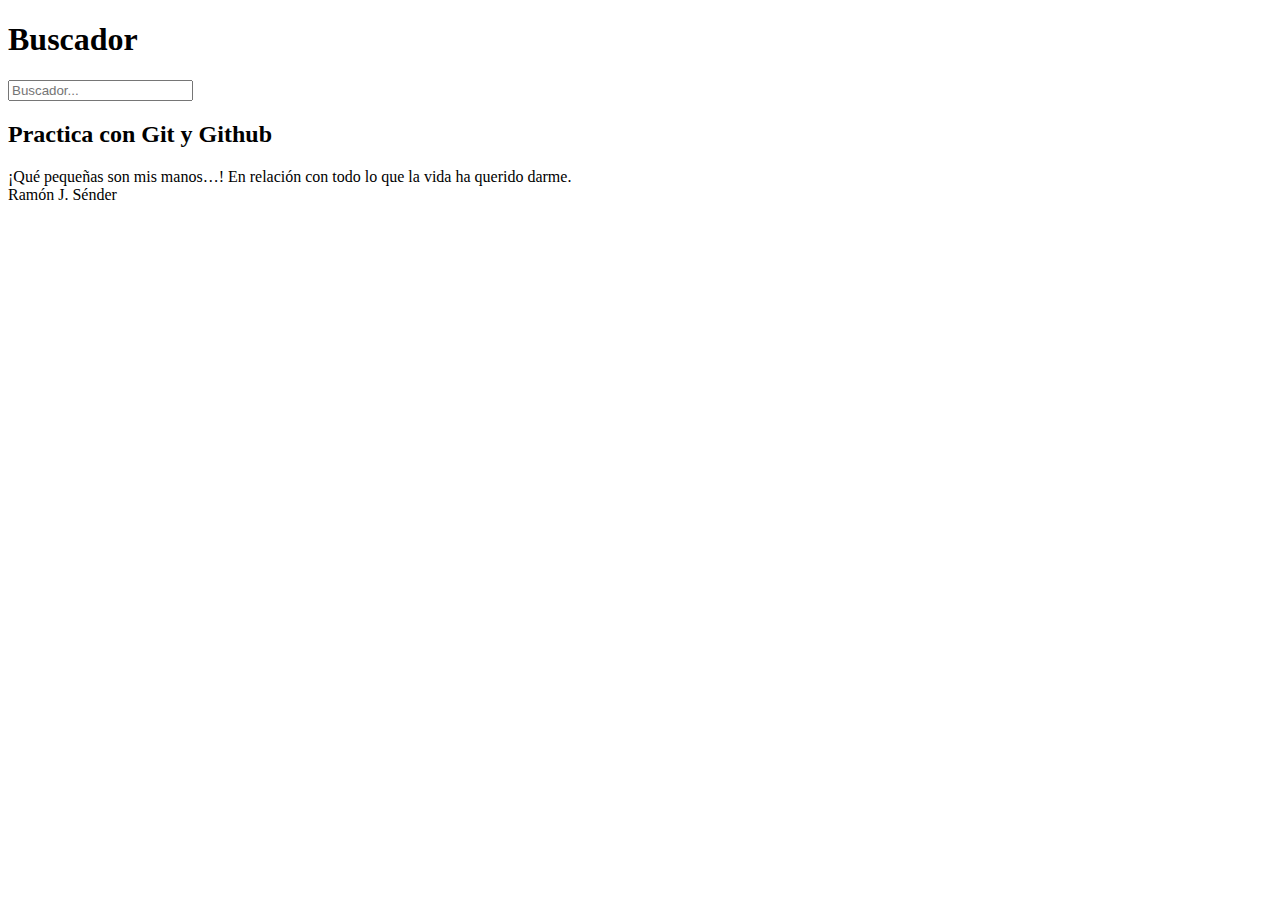
==== index.html @ f192b5db "UPDATE0.2" ====
<!DOCTYPE html>
<html lang="en">
<head>
    <meta charset="UTF-8">
    <meta name="viewport" content="width=device-width, initial-scale=1.0">
    <title>Git y Github</title>
</head>
<body>
    <h1>Buscador</h1>
    <input type="text" id="buscar" placeholder="Buscador...">
    <h2>Practica con Git y Github</h2>
    <section class="container">
        <p>¡Qué pequeñas son mis manos…! En relación con todo lo que la vida ha querido darme.<br> Ramón J. Sénder</p>
    </section>
    <script src="./js/app.js"></script>
</body>
</html>
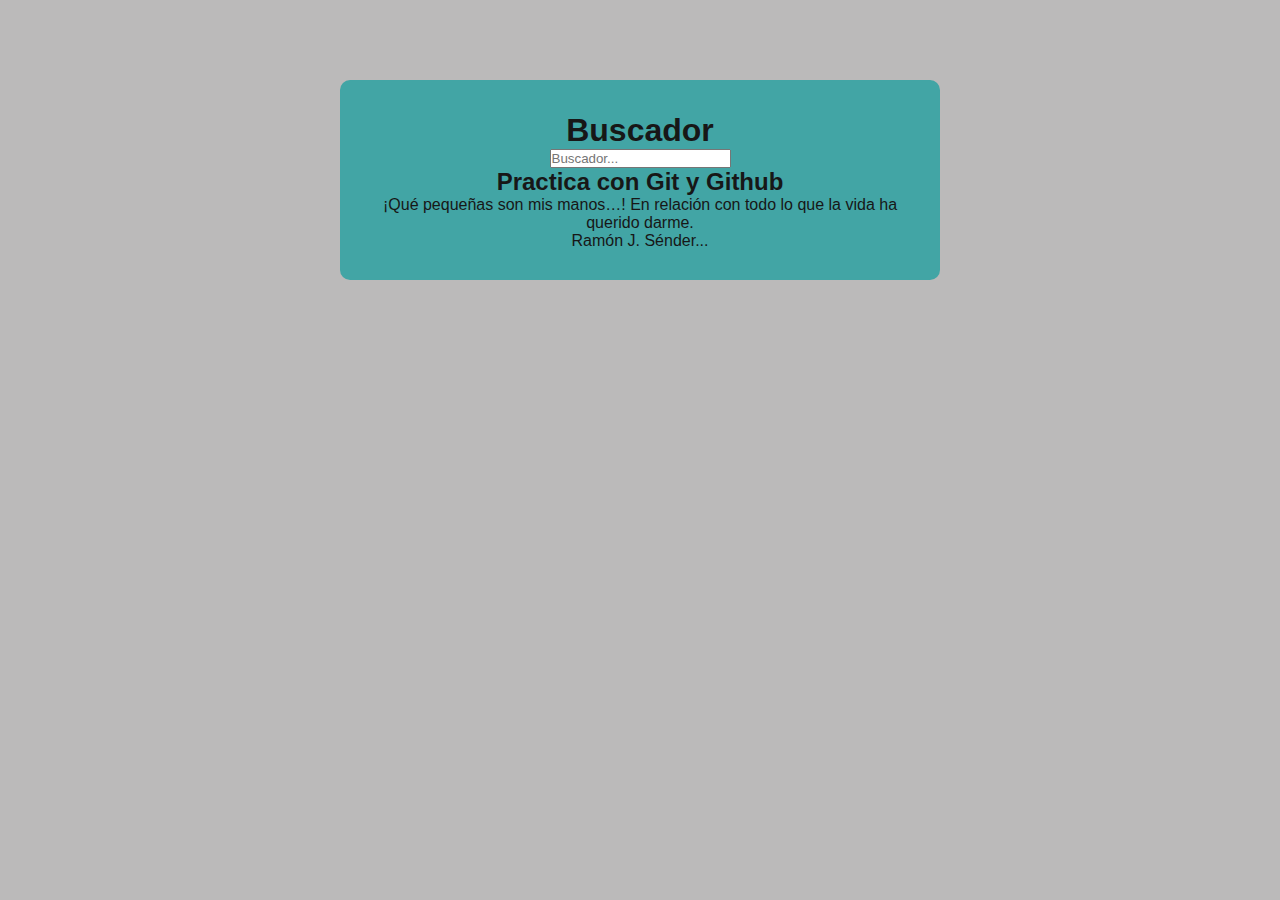
==== commit 3a399b0d: "Se agregaron puntos" ====
--- a/index.html
+++ b/index.html
@@ -4,13 +4,15 @@
     <meta charset="UTF-8">
     <meta name="viewport" content="width=device-width, initial-scale=1.0">
     <title>Git y Github</title>
+    <link rel="stylesheet" href="./css/style.css">
 </head>
 <body>
-    <h1>Buscador</h1>
-    <input type="text" id="buscar" placeholder="Buscador...">
-    <h2>Practica con Git y Github</h2>
+   
     <section class="container">
-        <p>¡Qué pequeñas son mis manos…! En relación con todo lo que la vida ha querido darme.<br> Ramón J. Sénder</p>
+        <h1>Buscador</h1>
+        <input type="text" id="buscar" placeholder="Buscador...">
+        <h2>Practica con Git y Github</h2>
+        <p>¡Qué pequeñas son mis manos…! En relación con todo lo que la vida ha querido darme.<br> Ramón J. Sénder...</p>
     </section>
     <script src="./js/app.js"></script>
 </body>
--- a/css/style.css
+++ b/css/style.css
@@ -0,0 +1,21 @@
+*{
+    margin: 0;
+    padding: 0;
+    box-sizing: border-box;
+}
+body{
+    font-family:Arial, Helvetica, sans-serif;
+    background-color: rgb(187, 186, 186);
+}
+
+.container{
+    margin: 5rem auto;
+    text-align: center;
+    background-color: rgb(66, 165, 165);
+    width: 600px;
+    height: 200px;
+    border-radius: 10px;
+    padding: 2rem;
+    color:rgb(23, 23, 23);
+
+}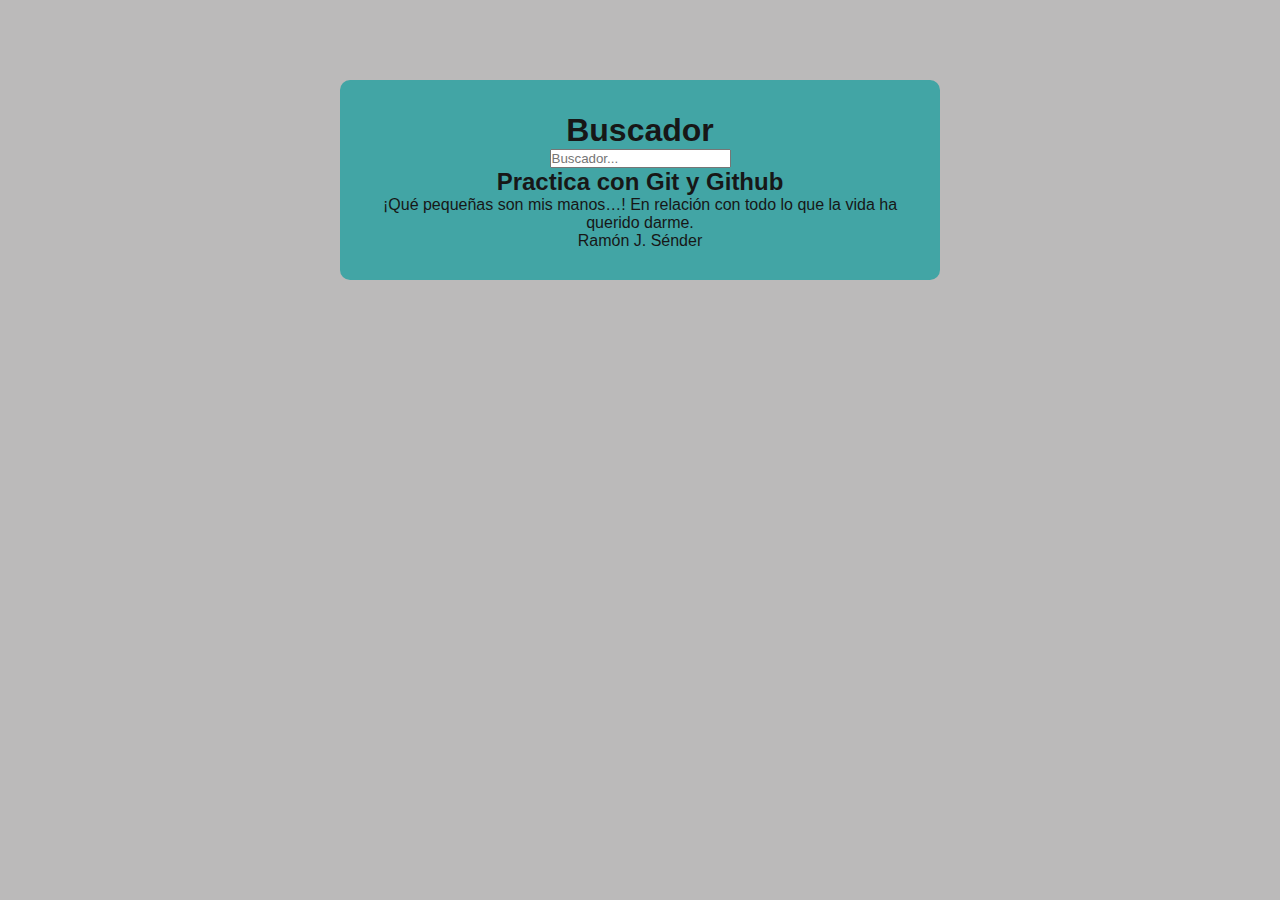
==== commit 22c87e4d: "Revert "Se agregaron 3 puntos suspensivos"" ====
--- a/index.html
+++ b/index.html
@@ -12,7 +12,7 @@
         <h1>Buscador</h1>
         <input type="text" id="buscar" placeholder="Buscador...">
         <h2>Practica con Git y Github</h2>
-        <p>¡Qué pequeñas son mis manos…! En relación con todo lo que la vida ha querido darme.<br> Ramón J. Sénder...</p>
+        <p>¡Qué pequeñas son mis manos…! En relación con todo lo que la vida ha querido darme.<br> Ramón J. Sénder</p>
     </section>
     <script src="./js/app.js"></script>
 </body>
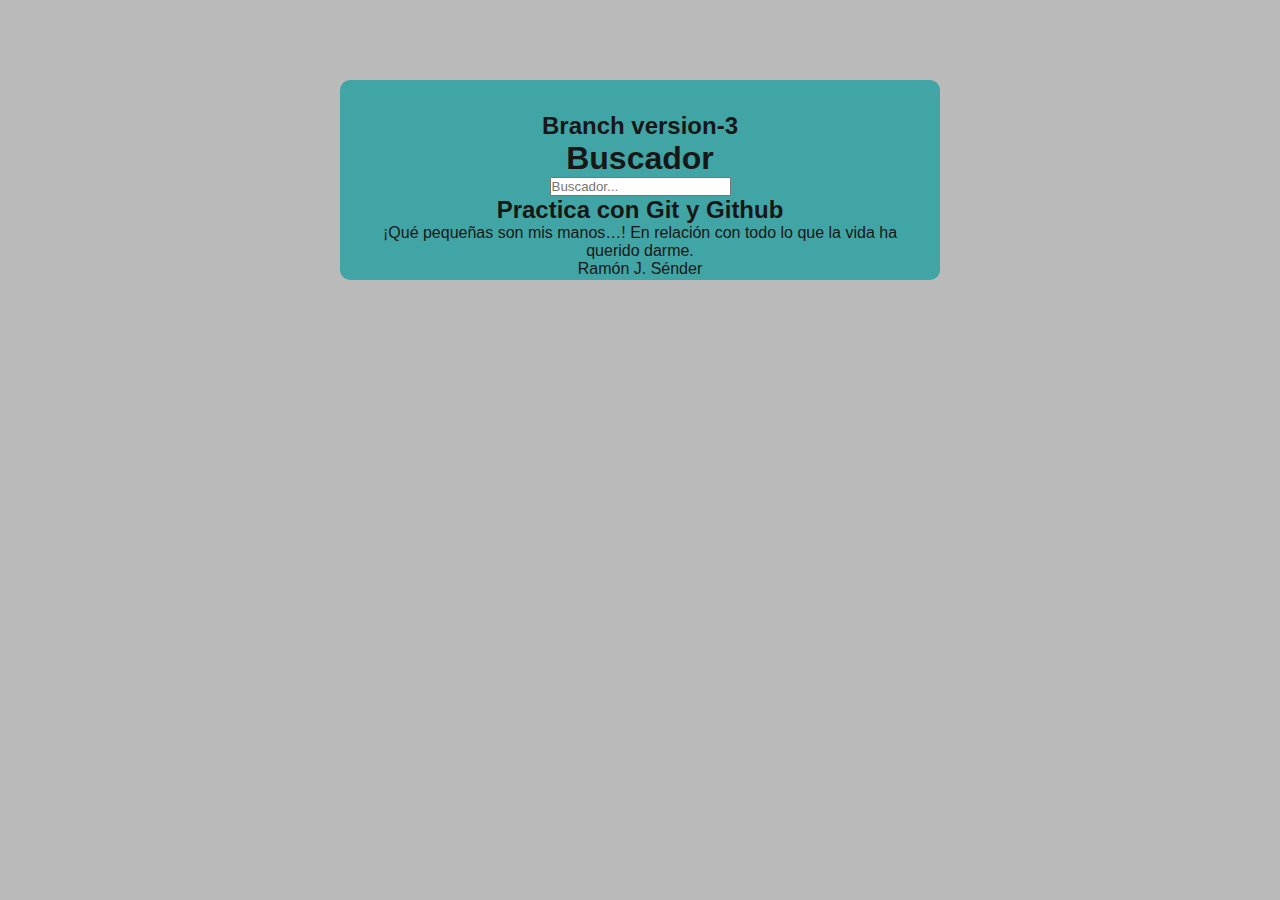
==== commit c4dc087c: "Identificando la Branch version-3" ====
--- a/index.html
+++ b/index.html
@@ -9,6 +9,7 @@
 <body>
    
     <section class="container">
+        <h2>Branch version-3</h2>
         <h1>Buscador</h1>
         <input type="text" id="buscar" placeholder="Buscador...">
         <h2>Practica con Git y Github</h2>
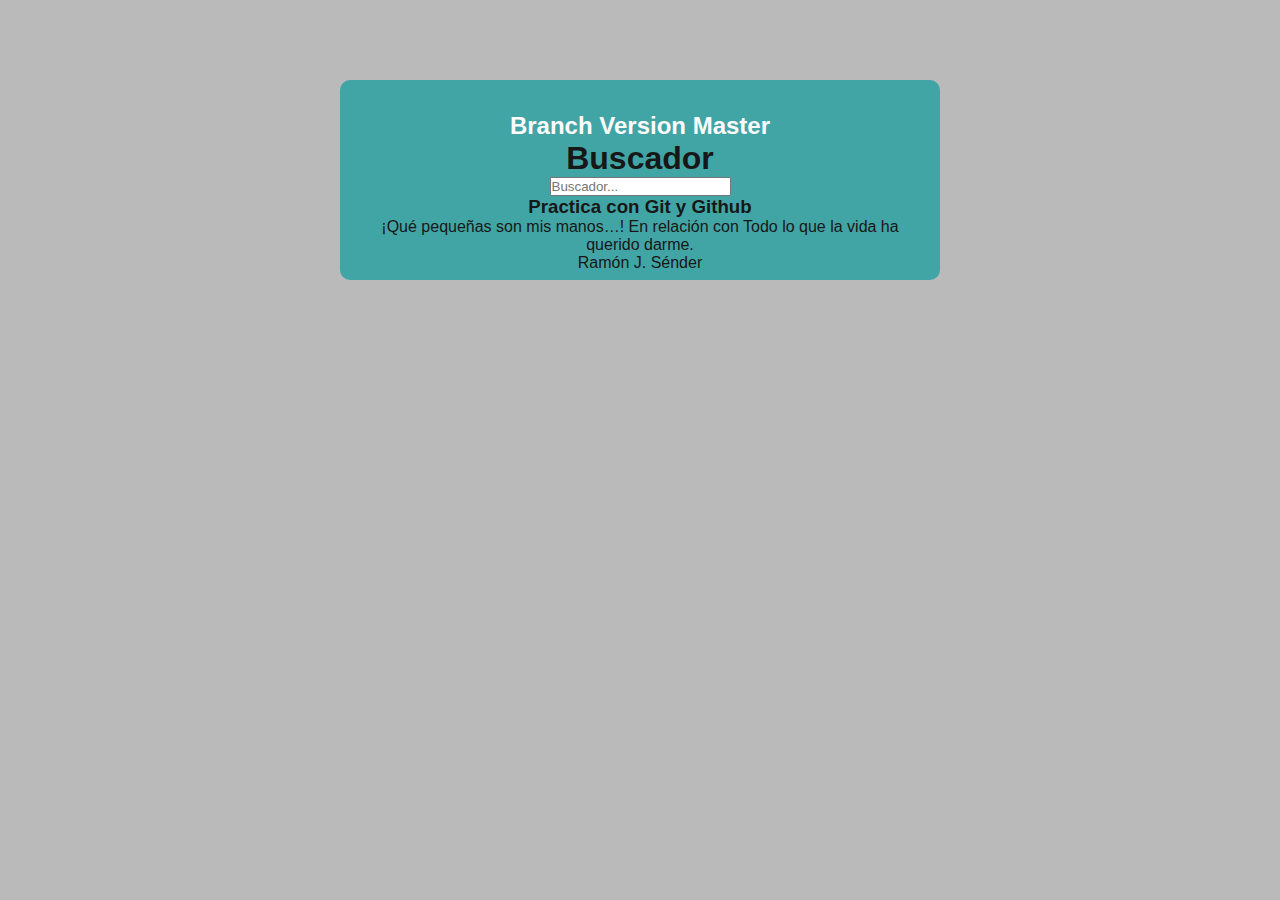
==== commit e3139e03: "Actualizacion de styles" ====
--- a/index.html
+++ b/index.html
@@ -9,11 +9,11 @@
 <body>
    
     <section class="container">
-        <h2>Branch version-3</h2>
+        <h2>Branch Version Master</h2>
         <h1>Buscador</h1>
         <input type="text" id="buscar" placeholder="Buscador...">
-        <h2>Practica con Git y Github</h2>
-        <p>¡Qué pequeñas son mis manos…! En relación con todo lo que la vida ha querido darme.<br> Ramón J. Sénder</p>
+        <h3>Practica con Git y Github</h3>
+        <p>¡Qué pequeñas son mis manos…! En relación con Todo lo que la vida ha querido darme.<br> Ramón J. Sénder</p>
     </section>
     <script src="./js/app.js"></script>
 </body>
--- a/css/style.css
+++ b/css/style.css
@@ -1,21 +1,25 @@
-*{
-    margin: 0;
-    padding: 0;
-    box-sizing: border-box;
-}
-body{
-    font-family:Arial, Helvetica, sans-serif;
-    background-color: rgb(187, 186, 186);
-}
+    *{
+        margin: 0;
+        padding: 0;
+        box-sizing: border-box;
+    }
+    h2{
+        color:rgb(253, 251, 251);
+        font-weight: 900;
+    }
+    body{
+        font-family:Arial, Helvetica, sans-serif;
+        background-color: rgb(187, 186, 186);
+    }
 
-.container{
-    margin: 5rem auto;
-    text-align: center;
-    background-color: rgb(66, 165, 165);
-    width: 600px;
-    height: 200px;
-    border-radius: 10px;
-    padding: 2rem;
-    color:rgb(23, 23, 23);
+    .container{
+        margin: 5rem auto;
+        text-align: center;
+        background-color: rgb(66, 165, 165);
+        width: 600px;
+        height: 200px;
+        border-radius: 10px;
+        padding: 2rem;
+        color:rgb(23, 23, 23);
 
-}+    }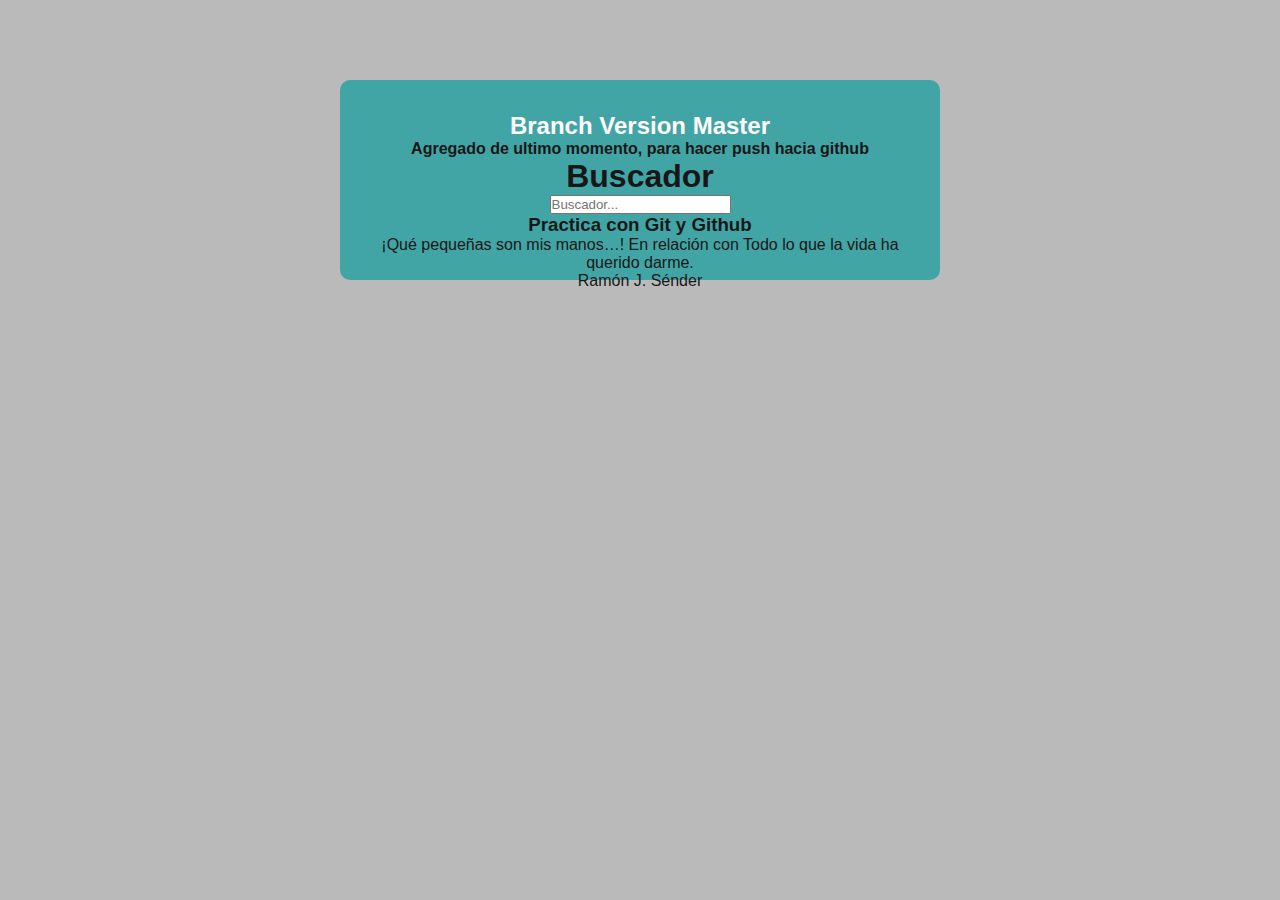
==== commit 6cb1af20: "realizar push hacia GitHub" ====
--- a/index.html
+++ b/index.html
@@ -9,11 +9,13 @@
 <body>
    
     <section class="container">
-        <h2>Branch Version Master</h2>
+        <h2>Branch Version Master</h2>        
+        <h4>Agregado de ultimo momento, para hacer push hacia github</h4>
         <h1>Buscador</h1>
         <input type="text" id="buscar" placeholder="Buscador...">
         <h3>Practica con Git y Github</h3>
         <p>¡Qué pequeñas son mis manos…! En relación con Todo lo que la vida ha querido darme.<br> Ramón J. Sénder</p>
+        
     </section>
     <script src="./js/app.js"></script>
 </body>
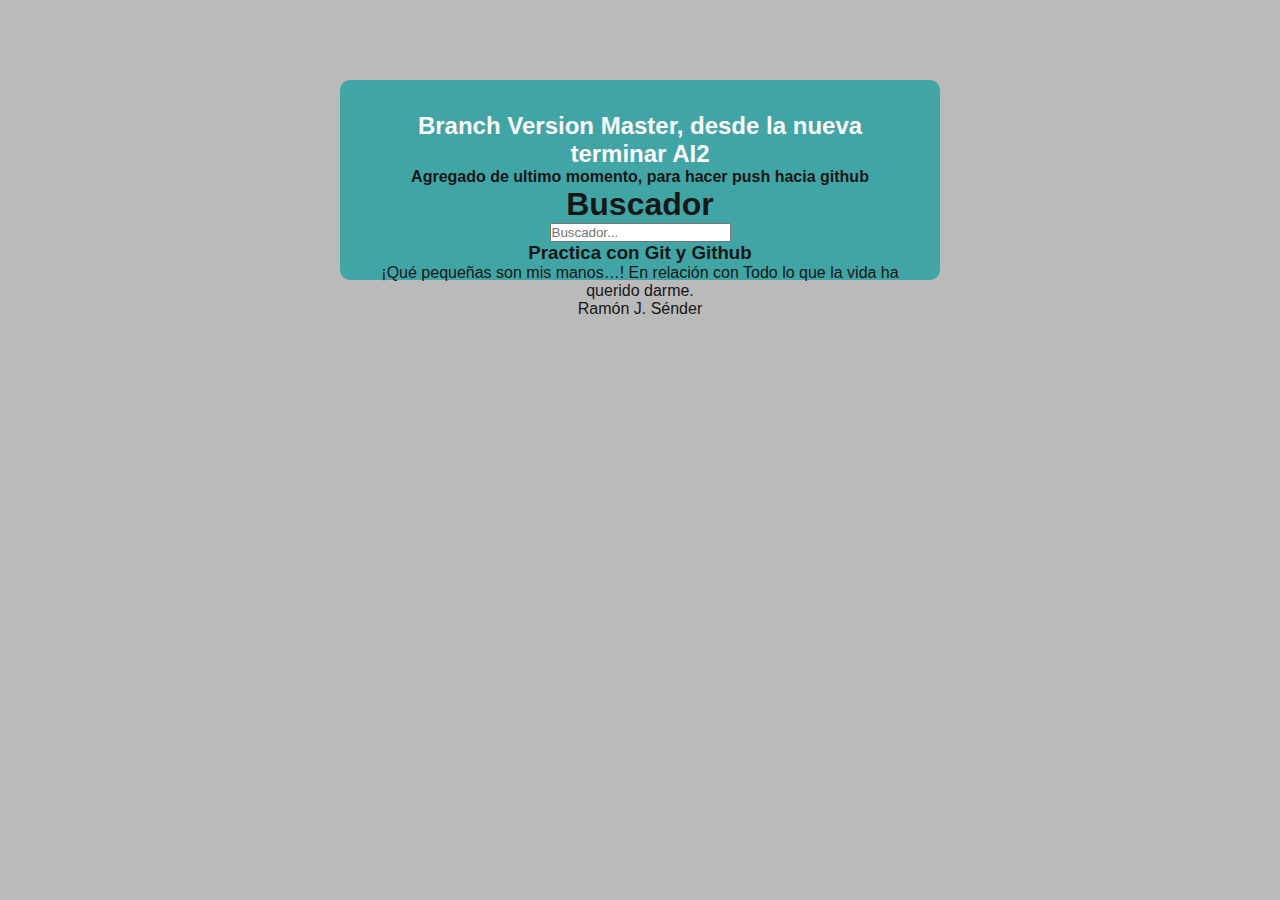
==== commit df082883: "Realizar un push desde AI2" ====
--- a/index.html
+++ b/index.html
@@ -9,7 +9,7 @@
 <body>
    
     <section class="container">
-        <h2>Branch Version Master</h2>        
+        <h2>Branch Version Master, desde la nueva terminar AI2</h2>        
         <h4>Agregado de ultimo momento, para hacer push hacia github</h4>
         <h1>Buscador</h1>
         <input type="text" id="buscar" placeholder="Buscador...">
